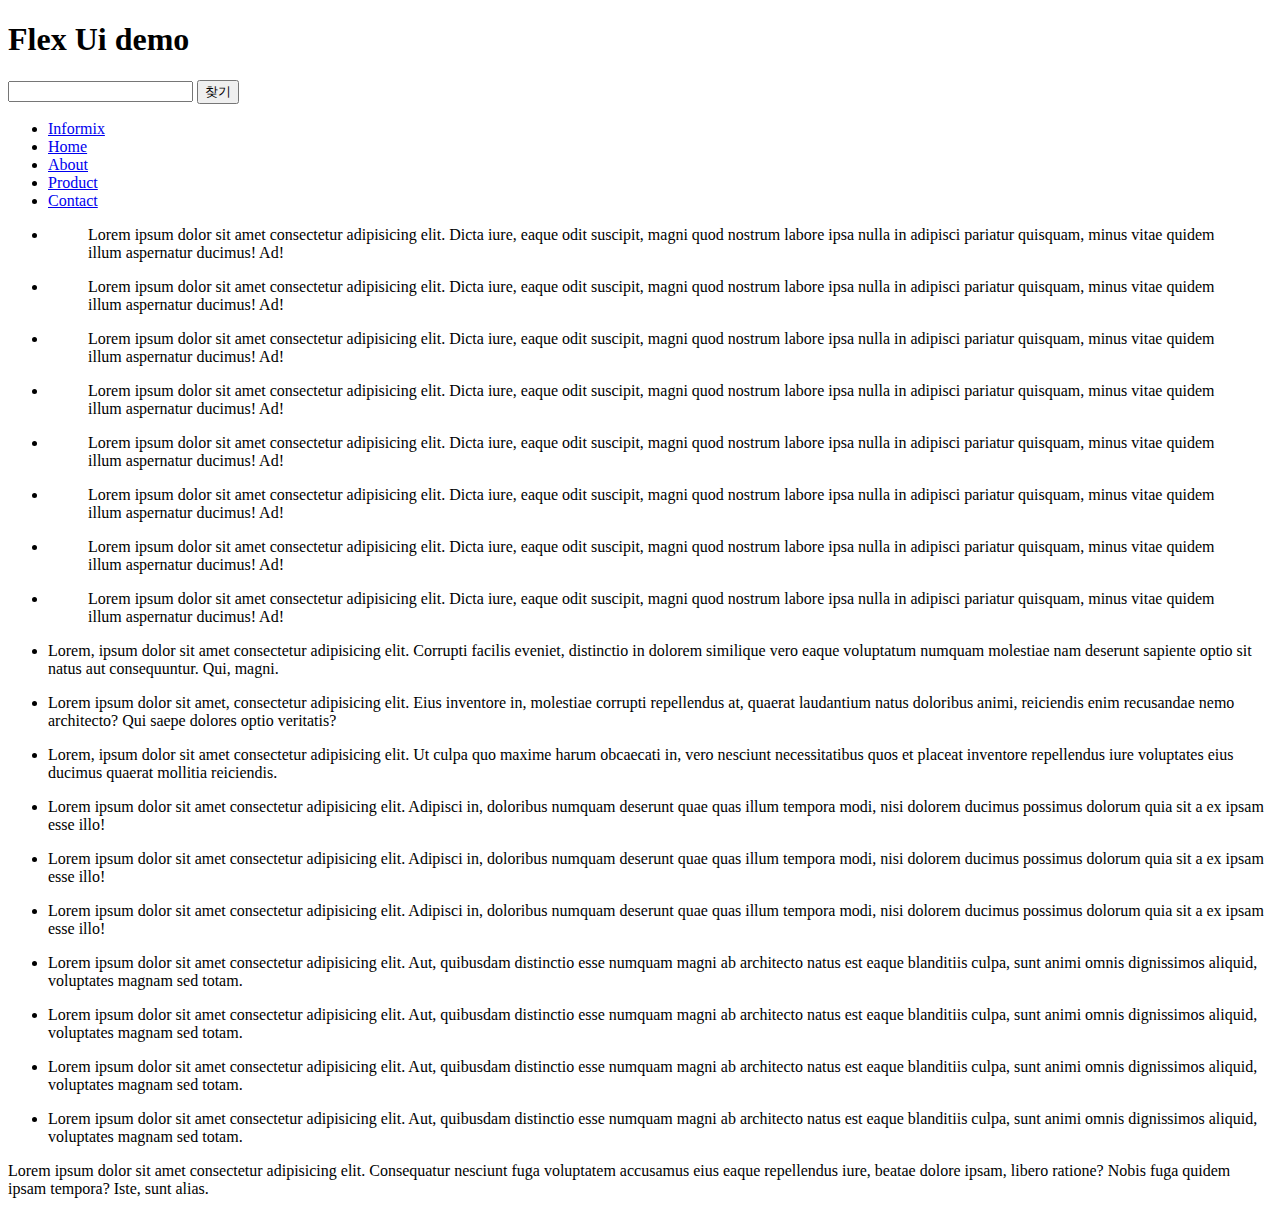
==== app.html @ 55b4f606 "add a tag Informix" ====
<!DOCTYPE html>
<html lang="en">
  <head>
    <meta charset="UTF-8" />
    <meta name="viewport" content="width=device-width, initial-scale=1.0" />
    <title>Document</title>
    <link rel="stylesheet" href="reset.css" />
    <link rel="stylesheet" href="ui.css" />
    <link rel="stylesheet" href="ui-page.css" />
  </head>
  <body>
    <!-- header -->
    <header class="header">
      <h1 class="website-title">Flex Ui demo</h1>
      <form class="search-form">
        <input type="text" />
        <input type="submit" value="찾기" />
      </form>
    </header>

    <!-- menu -->
    <ul class="menu">
	 <li class="menu-item"><a href="#" class="menu-link">Informix</a></li>
      <li class="menu-item"><a href="#" class="menu-link">Home</a></li>
      <li class="menu-item"><a href="#" class="menu-link">About</a></li>
      <li class="menu-item"><a href="#" class="menu-link">Product</a></li>
      <li class="menu-item"><a href="#" class="menu-link">Contact</a></li>
    </ul>

    <!-- primary contents -->

    <section class="primary">
      <ul class="card-list">
        <li class="card-item">
          <figure class="card-image">
            <div class="card-desc">
              Lorem ipsum dolor sit amet consectetur adipisicing elit. Dicta
              iure, eaque odit suscipit, magni quod nostrum labore ipsa nulla in
              adipisci pariatur quisquam, minus vitae quidem illum aspernatur
              ducimus! Ad!
            </div>
          </figure>
        </li>
        <li class="card-item">
          <figure class="card-image">
            <div class="card-desc">
              Lorem ipsum dolor sit amet consectetur adipisicing elit. Dicta
              iure, eaque odit suscipit, magni quod nostrum labore ipsa nulla in
              adipisci pariatur quisquam, minus vitae quidem illum aspernatur
              ducimus! Ad!
            </div>
          </figure>
        </li>
        <li class="card-item">
          <figure class="card-image">
            <div class="card-desc">
              Lorem ipsum dolor sit amet consectetur adipisicing elit. Dicta
              iure, eaque odit suscipit, magni quod nostrum labore ipsa nulla in
              adipisci pariatur quisquam, minus vitae quidem illum aspernatur
              ducimus! Ad!
            </div>
          </figure>
        </li>
        <li class="card-item">
          <figure class="card-image">
            <div class="card-desc">
              Lorem ipsum dolor sit amet consectetur adipisicing elit. Dicta
              iure, eaque odit suscipit, magni quod nostrum labore ipsa nulla in
              adipisci pariatur quisquam, minus vitae quidem illum aspernatur
              ducimus! Ad!
            </div>
          </figure>
        </li>
        <li class="card-item">
          <figure class="card-image">
            <div class="card-desc">
              Lorem ipsum dolor sit amet consectetur adipisicing elit. Dicta
              iure, eaque odit suscipit, magni quod nostrum labore ipsa nulla in
              adipisci pariatur quisquam, minus vitae quidem illum aspernatur
              ducimus! Ad!
            </div>
          </figure>
        </li>
        <li class="card-item">
          <figure class="card-image">
            <div class="card-desc">
              Lorem ipsum dolor sit amet consectetur adipisicing elit. Dicta
              iure, eaque odit suscipit, magni quod nostrum labore ipsa nulla in
              adipisci pariatur quisquam, minus vitae quidem illum aspernatur
              ducimus! Ad!
            </div>
          </figure>
        </li>
        <li class="card-item">
          <figure class="card-image">
            <div class="card-desc">
              Lorem ipsum dolor sit amet consectetur adipisicing elit. Dicta
              iure, eaque odit suscipit, magni quod nostrum labore ipsa nulla in
              adipisci pariatur quisquam, minus vitae quidem illum aspernatur
              ducimus! Ad!
            </div>
          </figure>
        </li>
        <li class="card-item">
          <figure class="card-image">
            <div class="card-desc">
              Lorem ipsum dolor sit amet consectetur adipisicing elit. Dicta
              iure, eaque odit suscipit, magni quod nostrum labore ipsa nulla in
              adipisci pariatur quisquam, minus vitae quidem illum aspernatur
              ducimus! Ad!
            </div>
          </figure>
        </li>
      </ul>
    </section>

    <!-- secondary-a -->

    <aside class="secondary secondary-a">
      <ul class="info-list">
        <li class="info-list-item">
          Lorem, ipsum dolor sit amet consectetur adipisicing elit. Corrupti
          facilis eveniet, distinctio in dolorem similique vero eaque voluptatum
          numquam molestiae nam deserunt sapiente optio sit natus aut
          consequuntur. Qui, magni.
        </li>
      </ul>
      <ul class="info-list">
        <li class="info-list-item">
          Lorem ipsum dolor sit amet, consectetur adipisicing elit. Eius
          inventore in, molestiae corrupti repellendus at, quaerat laudantium
          natus doloribus animi, reiciendis enim recusandae nemo architecto? Qui
          saepe dolores optio veritatis?
        </li>
      </ul>
      <ul class="info-list">
        <li class="info-list-item">
          Lorem, ipsum dolor sit amet consectetur adipisicing elit. Ut culpa quo
          maxime harum obcaecati in, vero nesciunt necessitatibus quos et
          placeat inventore repellendus iure voluptates eius ducimus quaerat
          mollitia reiciendis.
        </li>
      </ul>

      <ul class="user-list friend-list">
        <li class="user-item friend-item">
          <figure
            class="user-photo"
            style="background-image: url(images/jip.png);"
          ></figure>
          <p class="user-name">
            Lorem ipsum dolor sit amet consectetur adipisicing elit. Adipisci
            in, doloribus numquam deserunt quae quas illum tempora modi, nisi
            dolorem ducimus possimus dolorum quia sit a ex ipsam esse illo!
          </p>
        </li>
        <li class="user-item friend-item">
          <figure
            class="user-photo"
            style="background-image: url(images/jip.png);"
          ></figure>
          <p class="user-name">
            Lorem ipsum dolor sit amet consectetur adipisicing elit. Adipisci
            in, doloribus numquam deserunt quae quas illum tempora modi, nisi
            dolorem ducimus possimus dolorum quia sit a ex ipsam esse illo!
          </p>
        </li>
        <li class="user-item friend-item">
          <figure
            class="user-photo"
            style="background-image: url(images/jip.png);"
          ></figure>
          <p class="user-name">
            Lorem ipsum dolor sit amet consectetur adipisicing elit. Adipisci
            in, doloribus numquam deserunt quae quas illum tempora modi, nisi
            dolorem ducimus possimus dolorum quia sit a ex ipsam esse illo!
          </p>
        </li>
      </ul>
    </aside>

    <!-- secondary-b -->
    <aside class="secondary secondary-b">
      <ul class="user-list message-list">
        <li class="user-item message-item">
          <figure
            class="user-photo"
            style="background-image: url(images/jip.png);"
          ></figure>
          <p class="message-content">
            Lorem ipsum dolor sit amet consectetur adipisicing elit. Aut,
            quibusdam distinctio esse numquam magni ab architecto natus est
            eaque blanditiis culpa, sunt animi omnis dignissimos aliquid,
            voluptates magnam sed totam.
          </p>
        </li>
        <li class="user-item message-item">
          <figure
            class="user-photo"
            style="background-image: url(images/jip.png);"
          ></figure>
          <p class="message-content">
            Lorem ipsum dolor sit amet consectetur adipisicing elit. Aut,
            quibusdam distinctio esse numquam magni ab architecto natus est
            eaque blanditiis culpa, sunt animi omnis dignissimos aliquid,
            voluptates magnam sed totam.
          </p>
        </li>
        <li class="user-item message-item">
          <figure
            class="user-photo"
            style="background-image: url(images/jip.png);"
          ></figure>
          <p class="message-content">
            Lorem ipsum dolor sit amet consectetur adipisicing elit. Aut,
            quibusdam distinctio esse numquam magni ab architecto natus est
            eaque blanditiis culpa, sunt animi omnis dignissimos aliquid,
            voluptates magnam sed totam.
          </p>
        </li>
        <li class="user-item message-item">
          <figure
            class="user-photo"
            style="background-image: url(images/jip.png);"
          ></figure>
          <p class="message-content">
            Lorem ipsum dolor sit amet consectetur adipisicing elit. Aut,
            quibusdam distinctio esse numquam magni ab architecto natus est
            eaque blanditiis culpa, sunt animi omnis dignissimos aliquid,
            voluptates magnam sed totam.
          </p>
        </li>
      </ul>
    </aside>

    <!-- footer-->
    <footer class="footer">
      Lorem ipsum dolor sit amet consectetur adipisicing elit. Consequatur
      nesciunt fuga voluptatem accusamus eius eaque repellendus iure, beatae
      dolore ipsam, libero ratione? Nobis fuga quidem ipsam tempora? Iste, sunt
      alias.
    </footer>
  </body>
</html>
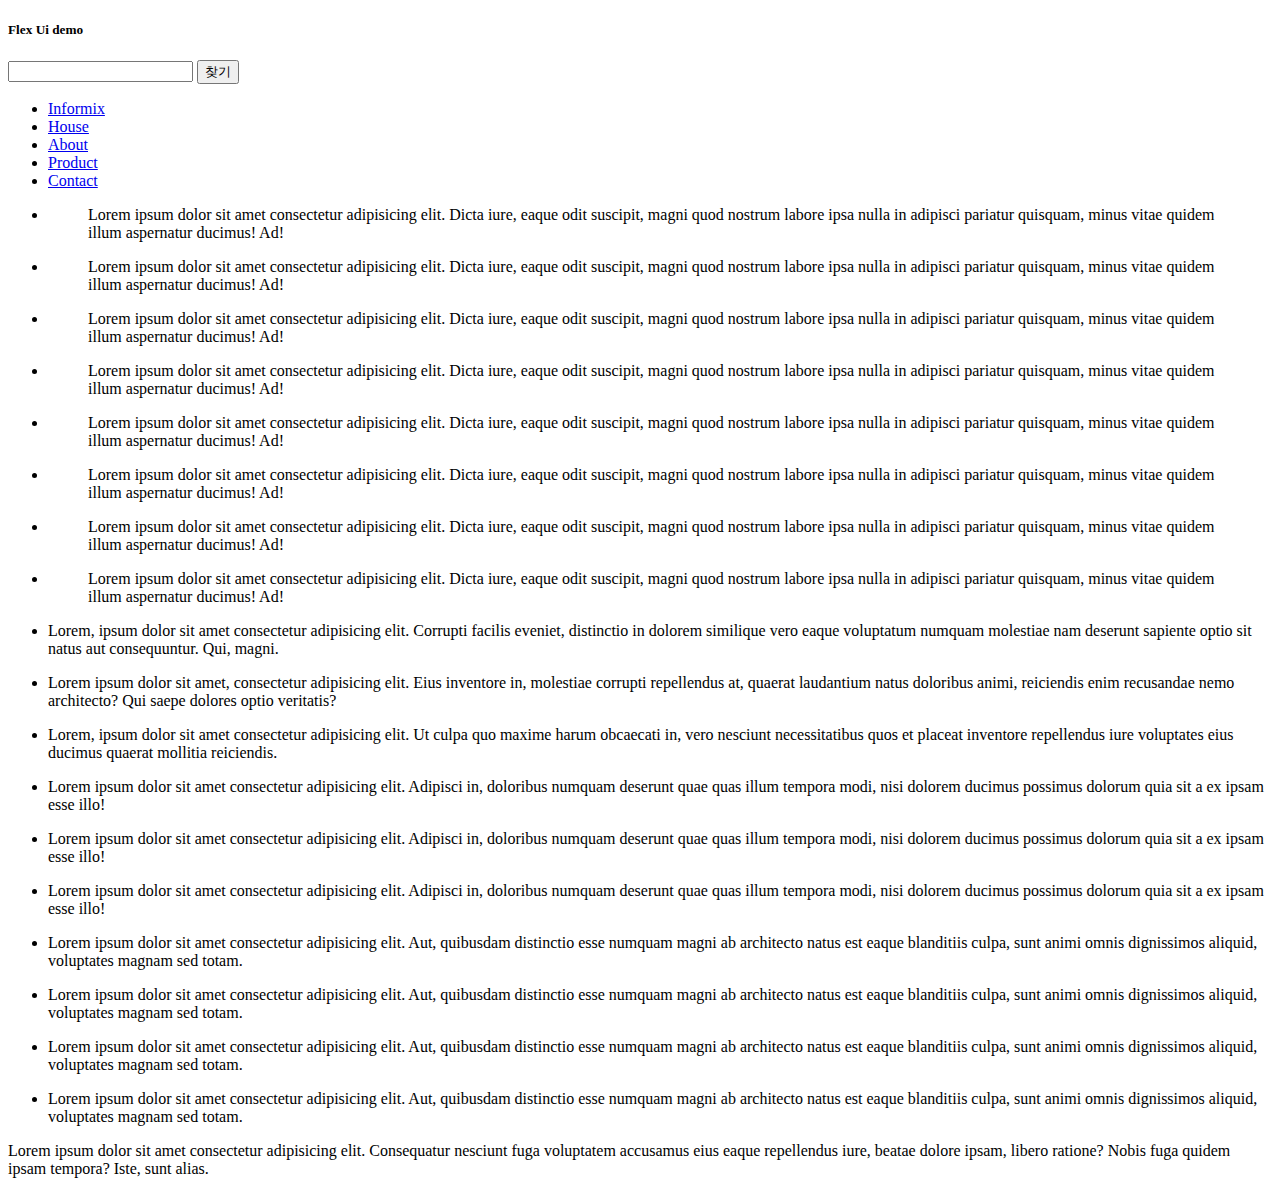
==== commit eb38ea28: "after merge" ====
--- a/app.html
+++ b/app.html
@@ -11,7 +11,7 @@
   <body>
     <!-- header -->
     <header class="header">
-      <h1 class="website-title">Flex Ui demo</h1>
+      <h5 class="website-title">Flex Ui demo</h5>
       <form class="search-form">
         <input type="text" />
         <input type="submit" value="찾기" />
@@ -21,7 +21,7 @@
     <!-- menu -->
     <ul class="menu">
 	 <li class="menu-item"><a href="#" class="menu-link">Informix</a></li>
-      <li class="menu-item"><a href="#" class="menu-link">Home</a></li>
+      <li class="menu-item"><a href="#" class="menu-link">House</a></li>
       <li class="menu-item"><a href="#" class="menu-link">About</a></li>
       <li class="menu-item"><a href="#" class="menu-link">Product</a></li>
       <li class="menu-item"><a href="#" class="menu-link">Contact</a></li>
